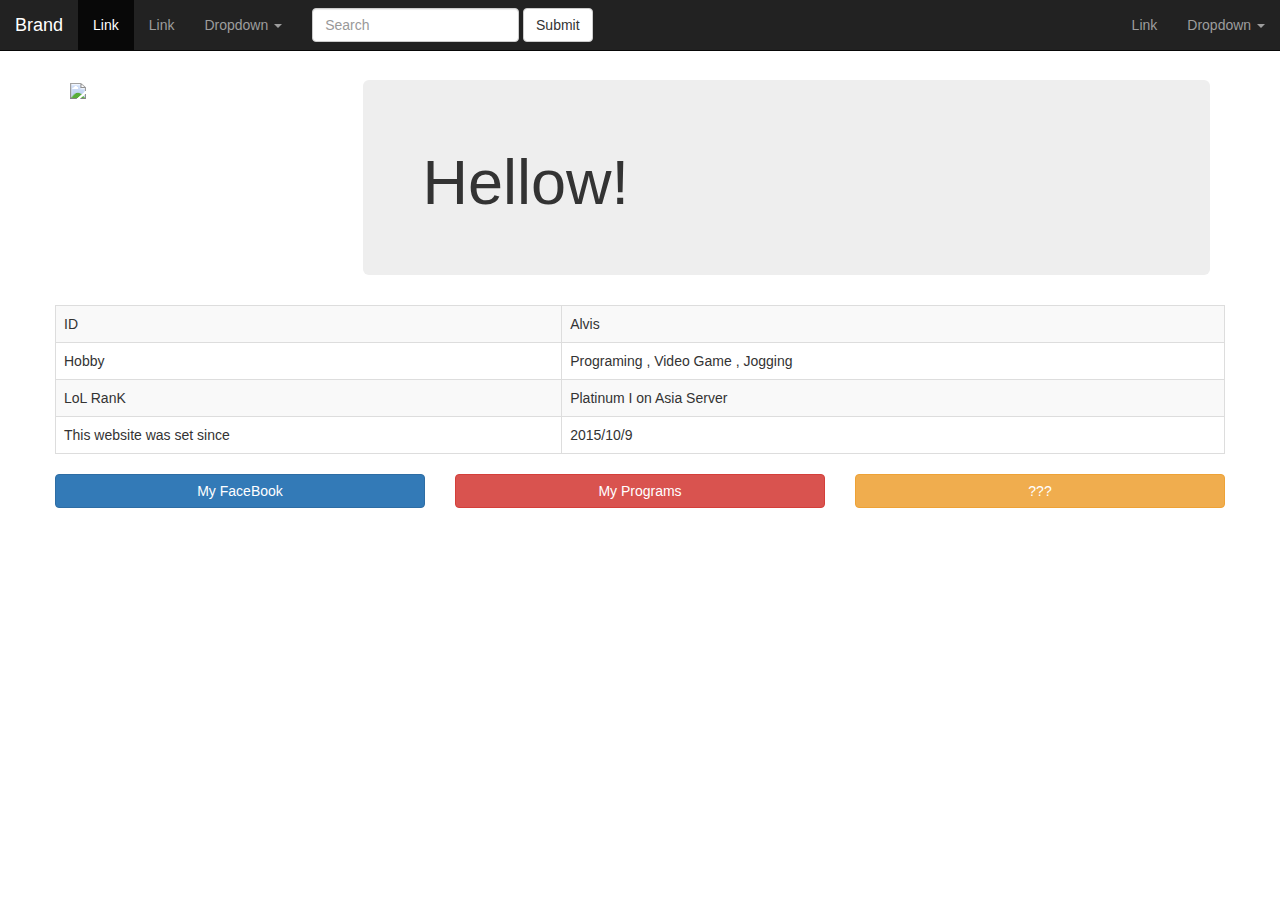
==== index.html @ 9f4438f1 "Update index.html" ====
<!DOCTYPE html>
<html lang="en">
  <head>
    <meta charset="utf-8">
    <meta http-equiv="X-UA-Compatible" content="IE=edge">
    <meta name="viewport" content="width=device-width, initial-scale=1">
    <!-- The above 3 meta tags *must* come first in the head; any other head content must come *after* these tags -->
    <title>MyFristWebSite!</title>

    <!-- Bootstrap -->
    <link href="https://maxcdn.bootstrapcdn.com/bootstrap/3.3.5/css/bootstrap.min.css" rel="stylesheet">

    <!-- HTML5 shim and Respond.js for IE8 support of HTML5 elements and media queries -->
    <!-- WARNING: Respond.js doesn't work if you view the page via file:// -->
    <!--[if lt IE 9]>
      <script src="https://oss.maxcdn.com/html5shiv/3.7.2/html5shiv.min.js"></script>
      <script src="https://oss.maxcdn.com/respond/1.4.2/respond.min.js"></script>
    <![endif]-->
  </head>
  <body style="padding-top:80px;">
<nav class="navbar navbar-inverse navbar-fixed-top">
  <div class="container-fluid">
    <!-- Brand and toggle get grouped for better mobile display -->
    <div class="navbar-header">
      <button type="button" class="navbar-toggle collapsed" data-toggle="collapse" data-target="#bs-example-navbar-collapse-1" aria-expanded="false">
        <span class="sr-only">Toggle navigation</span>
        <span class="icon-bar"></span>
        <span class="icon-bar"></span>
        <span class="icon-bar"></span>
      </button>
      <a class="navbar-brand" href="#">Brand</a>
    </div>

    <!-- Collect the nav links, forms, and other content for toggling -->
    <div class="collapse navbar-collapse" id="bs-example-navbar-collapse-1">
      <ul class="nav navbar-nav">
        <li class="active"><a href="#">Link <span class="sr-only">(current)</span></a></li>
        <li><a href="#">Link</a></li>
        <li class="dropdown">
          <a href="#" class="dropdown-toggle" data-toggle="dropdown" role="button" aria-haspopup="true" aria-expanded="false">Dropdown <span class="caret"></span></a>
          <ul class="dropdown-menu">
            <li><a href="#">Action</a></li>
            <li><a href="#">Another action</a></li>
            <li><a href="#">Something else here</a></li>
            <li role="separator" class="divider"></li>
            <li><a href="#">Separated link</a></li>
            <li role="separator" class="divider"></li>
            <li><a href="#">One more separated link</a></li>
          </ul>
        </li>
      </ul>
      <form class="navbar-form navbar-left" role="search">
        <div class="form-group">
          <input type="text" class="form-control" placeholder="Search">
        </div>
        <button type="submit" class="btn btn-default">Submit</button>
      </form>
      <ul class="nav navbar-nav navbar-right">
        <li><a href="#">Link</a></li>
        <li class="dropdown">
          <a href="#" class="dropdown-toggle" data-toggle="dropdown" role="button" aria-haspopup="true" aria-expanded="false">Dropdown <span class="caret"></span></a>
          <ul class="dropdown-menu">
            <li><a href="#">Action</a></li>
            <li><a href="#">Another action</a></li>
            <li><a href="#">Something else here</a></li>
            <li role="separator" class="divider"></li>
            <li><a href="#">Separated link</a></li>
          </ul>
        </li>
      </ul>
    </div><!-- /.navbar-collapse -->
  </div><!-- /.container-fluid -->
</nav>
        <div class="container bs-docs-containe">
              <div class="row">
              <div class="col-xs-3"><img src="https://fbcdn-profile-a.akamaihd.net/hprofile-ak-frc3/v/t1.0-1/c65.18.221.221/1001532_682388458455358_948498197_n.jpg?oh=395edf8c5eef8ea73e20c13e76f6625f&oe=569BCC91&__gda__=1451567492_33b5cb5d6bce7ea7ca716610ed94916a" ></div>
              <div class="col-xs-9"><div class="jumbotron"><h1>Hellow!</h1></div></div>
              <table class="table table-striped table-bordered table-hover">
                <!-- On rows -->
              <tr>
                <td>ID</td>
                <td>Alvis</td>
              </tr>
              <tr>
                <td>Hobby</td>
                <td>Programing , Video Game , Jogging</td>
              </tr>
              <tr>
                <td>LoL RanK</td>
                <td>Platinum I on Asia Server</td>
              </tr>
              <tr>
                <td>This website was set since</td>
                <td>2015/10/9</td>
              </tr>

              </table>
              <div class="row">
              <div class="col-xs-4"><button type="button" onclick="self.location.href='https://www.facebook.com/profile.php?id=100000526308749'"class="btn btn-primary btn-block">My FaceBook</button></div>
              <div class="col-xs-4"><button type="button" onclick="self.location.href=''"class="btn btn-danger btn-block">My Programs</button></div>
              <div class="col-xs-4"><button type="button" onclick="self.location.href=''"class="btn btn-warning btn-block">???</button></div>

        </div>















    <!-- jQuery (necessary for Bootstrap's JavaScript plugins) -->
    <script src="https://ajax.googleapis.com/ajax/libs/jquery/1.11.3/jquery.min.js"></script>
    <!-- Include all compiled plugins (below), or include individual files as needed -->
    <script src="https://maxcdn.bootstrapcdn.com/bootstrap/3.3.5/js/bootstrap.min.js"></script>
  </body>
</html>
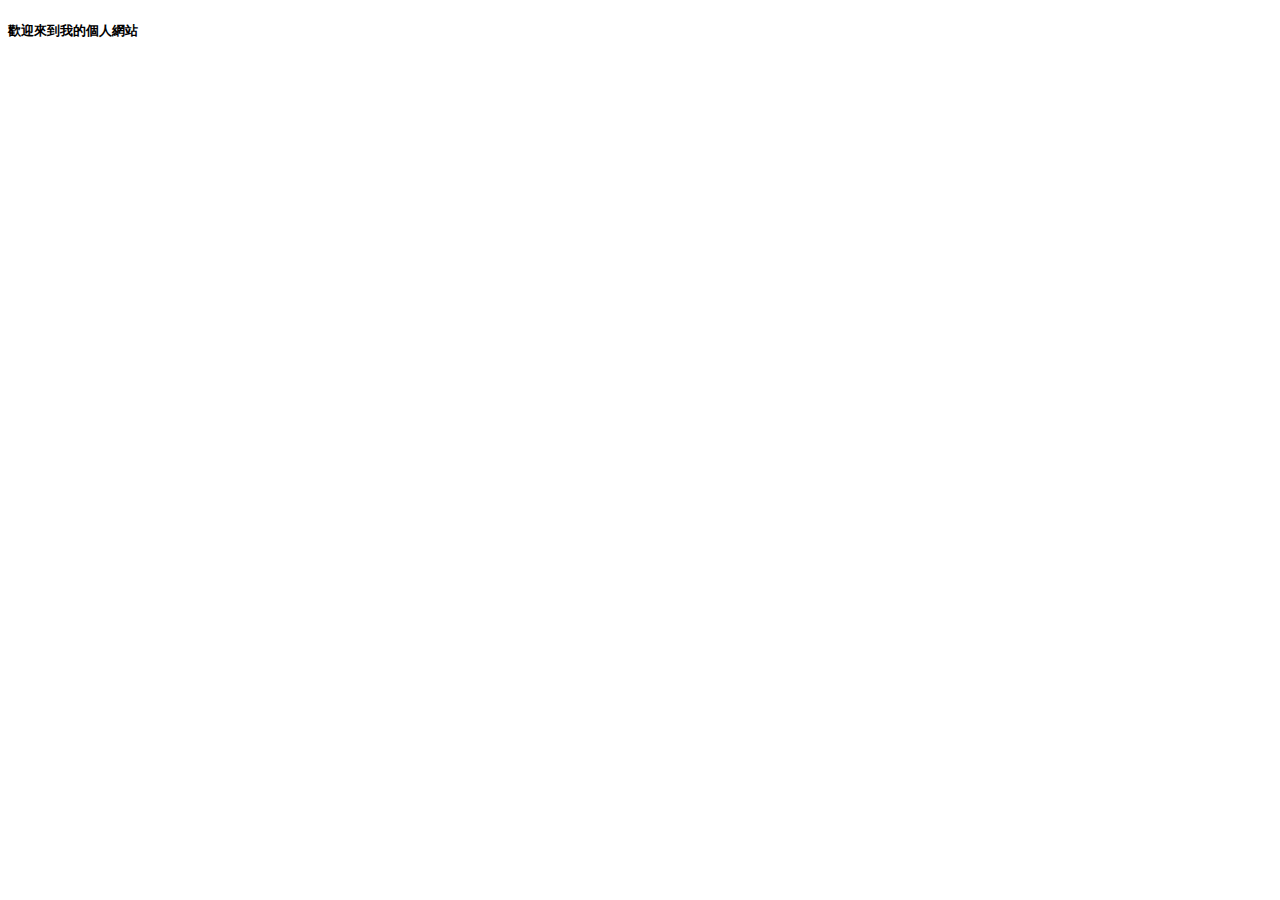
==== commit e83f8851: "Update index.html" ====
--- a/index.html
+++ b/index.html
@@ -1,124 +1,24 @@
 <!DOCTYPE html>
 <html lang="en">
-  <head>
-    <meta charset="utf-8">
-    <meta http-equiv="X-UA-Compatible" content="IE=edge">
-    <meta name="viewport" content="width=device-width, initial-scale=1">
-    <!-- The above 3 meta tags *must* come first in the head; any other head content must come *after* these tags -->
-    <title>MyFristWebSite!</title>
-
-    <!-- Bootstrap -->
-    <link href="https://maxcdn.bootstrapcdn.com/bootstrap/3.3.5/css/bootstrap.min.css" rel="stylesheet">
-
-    <!-- HTML5 shim and Respond.js for IE8 support of HTML5 elements and media queries -->
-    <!-- WARNING: Respond.js doesn't work if you view the page via file:// -->
-    <!--[if lt IE 9]>
-      <script src="https://oss.maxcdn.com/html5shiv/3.7.2/html5shiv.min.js"></script>
-      <script src="https://oss.maxcdn.com/respond/1.4.2/respond.min.js"></script>
-    <![endif]-->
-  </head>
-  <body style="padding-top:80px;">
-<nav class="navbar navbar-inverse navbar-fixed-top">
-  <div class="container-fluid">
-    <!-- Brand and toggle get grouped for better mobile display -->
-    <div class="navbar-header">
-      <button type="button" class="navbar-toggle collapsed" data-toggle="collapse" data-target="#bs-example-navbar-collapse-1" aria-expanded="false">
-        <span class="sr-only">Toggle navigation</span>
-        <span class="icon-bar"></span>
-        <span class="icon-bar"></span>
-        <span class="icon-bar"></span>
-      </button>
-      <a class="navbar-brand" href="#">Brand</a>
-    </div>
-
-    <!-- Collect the nav links, forms, and other content for toggling -->
-    <div class="collapse navbar-collapse" id="bs-example-navbar-collapse-1">
-      <ul class="nav navbar-nav">
-        <li class="active"><a href="#">Link <span class="sr-only">(current)</span></a></li>
-        <li><a href="#">Link</a></li>
-        <li class="dropdown">
-          <a href="#" class="dropdown-toggle" data-toggle="dropdown" role="button" aria-haspopup="true" aria-expanded="false">Dropdown <span class="caret"></span></a>
-          <ul class="dropdown-menu">
-            <li><a href="#">Action</a></li>
-            <li><a href="#">Another action</a></li>
-            <li><a href="#">Something else here</a></li>
-            <li role="separator" class="divider"></li>
-            <li><a href="#">Separated link</a></li>
-            <li role="separator" class="divider"></li>
-            <li><a href="#">One more separated link</a></li>
-          </ul>
-        </li>
-      </ul>
-      <form class="navbar-form navbar-left" role="search">
-        <div class="form-group">
-          <input type="text" class="form-control" placeholder="Search">
-        </div>
-        <button type="submit" class="btn btn-default">Submit</button>
-      </form>
-      <ul class="nav navbar-nav navbar-right">
-        <li><a href="#">Link</a></li>
-        <li class="dropdown">
-          <a href="#" class="dropdown-toggle" data-toggle="dropdown" role="button" aria-haspopup="true" aria-expanded="false">Dropdown <span class="caret"></span></a>
-          <ul class="dropdown-menu">
-            <li><a href="#">Action</a></li>
-            <li><a href="#">Another action</a></li>
-            <li><a href="#">Something else here</a></li>
-            <li role="separator" class="divider"></li>
-            <li><a href="#">Separated link</a></li>
-          </ul>
-        </li>
-      </ul>
-    </div><!-- /.navbar-collapse -->
-  </div><!-- /.container-fluid -->
-</nav>
-        <div class="container bs-docs-containe">
-              <div class="row">
-              <div class="col-xs-3"><img src="https://fbcdn-profile-a.akamaihd.net/hprofile-ak-frc3/v/t1.0-1/c65.18.221.221/1001532_682388458455358_948498197_n.jpg?oh=395edf8c5eef8ea73e20c13e76f6625f&oe=569BCC91&__gda__=1451567492_33b5cb5d6bce7ea7ca716610ed94916a" ></div>
-              <div class="col-xs-9"><div class="jumbotron"><h1>Hellow!</h1></div></div>
-              <table class="table table-striped table-bordered table-hover">
-                <!-- On rows -->
-              <tr>
-                <td>ID</td>
-                <td>Alvis</td>
-              </tr>
-              <tr>
-                <td>Hobby</td>
-                <td>Programing , Video Game , Jogging</td>
-              </tr>
-              <tr>
-                <td>LoL RanK</td>
-                <td>Platinum I on Asia Server</td>
-              </tr>
-              <tr>
-                <td>This website was set since</td>
-                <td>2015/10/9</td>
-              </tr>
-
-              </table>
-              <div class="row">
-              <div class="col-xs-4"><button type="button" onclick="self.location.href='https://www.facebook.com/profile.php?id=100000526308749'"class="btn btn-primary btn-block">My FaceBook</button></div>
-              <div class="col-xs-4"><button type="button" onclick="self.location.href=''"class="btn btn-danger btn-block">My Programs</button></div>
-              <div class="col-xs-4"><button type="button" onclick="self.location.href=''"class="btn btn-warning btn-block">???</button></div>
-
-        </div>
-
-
-
-
-
-
-
-
-
-
-
-
-
-
-
-    <!-- jQuery (necessary for Bootstrap's JavaScript plugins) -->
-    <script src="https://ajax.googleapis.com/ajax/libs/jquery/1.11.3/jquery.min.js"></script>
-    <!-- Include all compiled plugins (below), or include individual files as needed -->
-    <script src="https://maxcdn.bootstrapcdn.com/bootstrap/3.3.5/js/bootstrap.min.js"></script>
-  </body>
-</html>
+<head>
+  <meta charset="UTF-8">
+  <title>Alvis Zi's Personal Website!</title>
+  <link rel="stylesheet" href="css/main.css">
+  <link rel="stylesheet" type="text/css" href="css/animate.css">
+  <meta http-equiv="X-UA-Compatible" content="IE=edge">
+  <meta name="viewport" content="width=device-width, initial-scale=1">
+  
+  <!-- 引入Ｊquery -->
+  <script src="https://cdnjs.cloudflare.com/ajax/libs/jquery/2.1.4/jquery.min.js"></script>
+  <!-- 引入Ｊs -->
+  <script src="https://cdnjs.cloudflare.com/ajax/libs/semantic-ui/2.1.6/semantic.min.js"></script>
+  <!-- 引入CSS -->
+  <link rel="stylesheet" href="https://cdnjs.cloudflare.com/ajax/libs/semantic-ui/2.1.6/semantic.min.css">
+  <script type="text/javascript" src="js/jquery-aniview-master/jquery.aniview.js"></script>
+  <script type="text/javascript" src="js/jquery-aniview-master/jquery.aniview.min.js"></script>
+</head>
+<body>
+	<div>
+		<h5>歡迎來到我的個人網站</h5>
+	</div>
+</body>
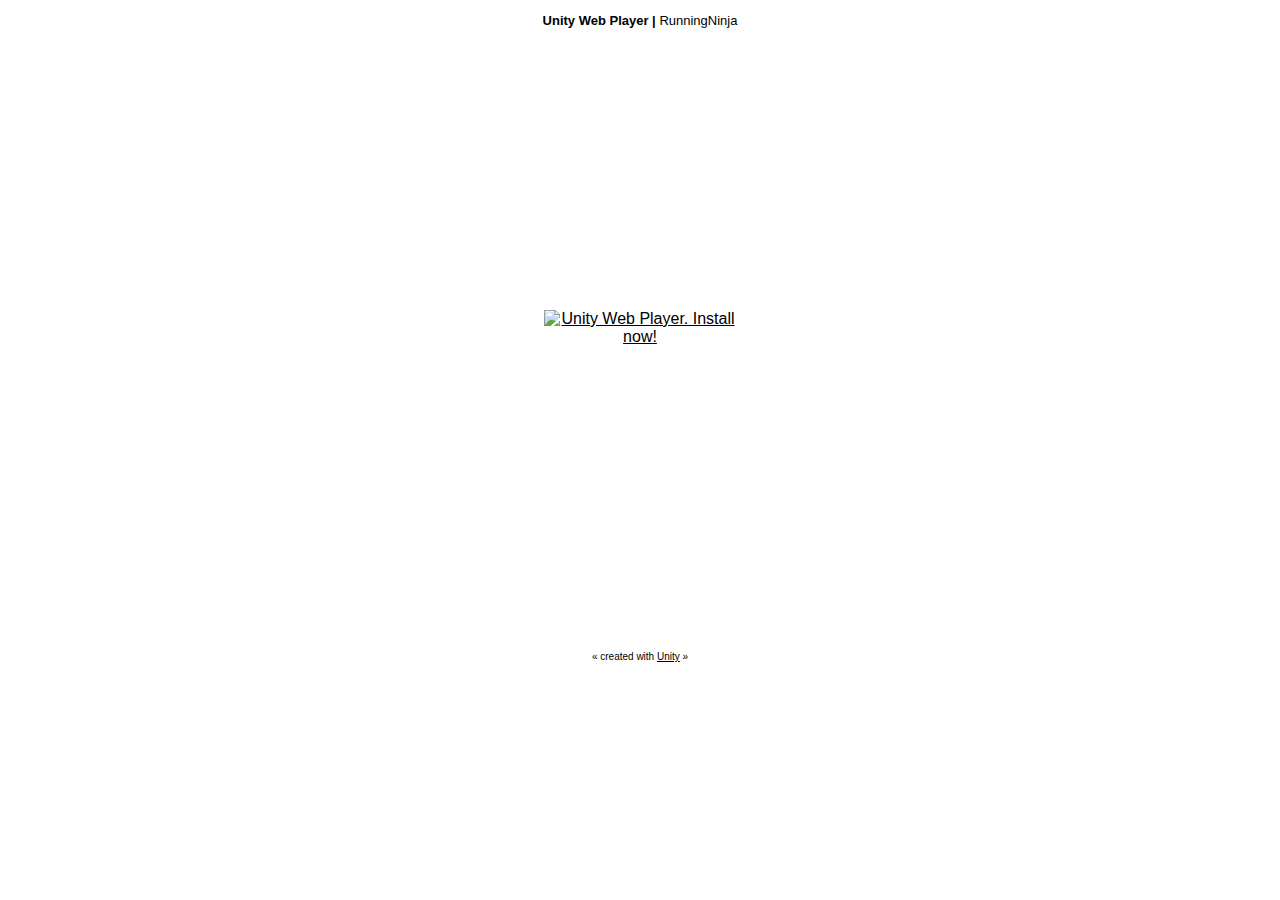
==== commit 6fffe469: "egg" ====
--- a/index.html
+++ b/index.html
@@ -1,24 +1,136 @@
-<!DOCTYPE html>
-<html lang="en">
-<head>
-  <meta charset="UTF-8">
-  <title>Alvis Zi's Personal Website!</title>
-  <link rel="stylesheet" href="css/main.css">
-  <link rel="stylesheet" type="text/css" href="css/animate.css">
-  <meta http-equiv="X-UA-Compatible" content="IE=edge">
-  <meta name="viewport" content="width=device-width, initial-scale=1">
-  
-  <!-- 引入Ｊquery -->
-  <script src="https://cdnjs.cloudflare.com/ajax/libs/jquery/2.1.4/jquery.min.js"></script>
-  <!-- 引入Ｊs -->
-  <script src="https://cdnjs.cloudflare.com/ajax/libs/semantic-ui/2.1.6/semantic.min.js"></script>
-  <!-- 引入CSS -->
-  <link rel="stylesheet" href="https://cdnjs.cloudflare.com/ajax/libs/semantic-ui/2.1.6/semantic.min.css">
-  <script type="text/javascript" src="js/jquery-aniview-master/jquery.aniview.js"></script>
-  <script type="text/javascript" src="js/jquery-aniview-master/jquery.aniview.min.js"></script>
-</head>
-<body>
-	<div>
-		<h5>歡迎來到我的個人網站</h5>
-	</div>
-</body>
+<!DOCTYPE html PUBLIC "-//W3C//DTD XHTML 1.0 Strict//EN" "http://www.w3.org/TR/xhtml1/DTD/xhtml1-strict.dtd">
+<html xmlns="http://www.w3.org/1999/xhtml">
+	<head>
+		<meta http-equiv="Content-Type" content="text/html; charset=utf-8">
+		<title>Unity Web Player | RunningNinja</title>
+		<script type='text/javascript' src='https://ssl-webplayer.unity3d.com/download_webplayer-3.x/3.0/uo/jquery.min.js'></script>
+		<script type="text/javascript">
+		<!--
+		var unityObjectUrl = "http://webplayer.unity3d.com/download_webplayer-3.x/3.0/uo/UnityObject2.js";
+		if (document.location.protocol == 'https:')
+			unityObjectUrl = unityObjectUrl.replace("http://", "https://ssl-");
+		document.write('<script type="text\/javascript" src="' + unityObjectUrl + '"><\/script>');
+		-->
+		</script>
+		<script type="text/javascript">
+		<!--
+			var config = {
+				width: 960, 
+				height: 600,
+				params: { enableDebugging:"0" }
+				
+			};
+			var u = new UnityObject2(config);
+
+			jQuery(function() {
+
+				var $missingScreen = jQuery("#unityPlayer").find(".missing");
+				var $brokenScreen = jQuery("#unityPlayer").find(".broken");
+				$missingScreen.hide();
+				$brokenScreen.hide();
+				
+				u.observeProgress(function (progress) {
+					switch(progress.pluginStatus) {
+						case "broken":
+							$brokenScreen.find("a").click(function (e) {
+								e.stopPropagation();
+								e.preventDefault();
+								u.installPlugin();
+								return false;
+							});
+							$brokenScreen.show();
+						break;
+						case "missing":
+							$missingScreen.find("a").click(function (e) {
+								e.stopPropagation();
+								e.preventDefault();
+								u.installPlugin();
+								return false;
+							});
+							$missingScreen.show();
+						break;
+						case "installed":
+							$missingScreen.remove();
+						break;
+						case "first":
+						break;
+					}
+				});
+				u.initPlugin(jQuery("#unityPlayer")[0], "web.unity3d");
+			});
+		-->
+		</script>
+		<style type="text/css">
+		<!--
+		body {
+			font-family: Helvetica, Verdana, Arial, sans-serif;
+			background-color: white;
+			color: black;
+			text-align: center;
+		}
+		a:link, a:visited {
+			color: #000;
+		}
+		a:active, a:hover {
+			color: #666;
+		}
+		p.header {
+			font-size: small;
+		}
+		p.header span {
+			font-weight: bold;
+		}
+		p.footer {
+			font-size: x-small;
+		}
+		div.content {
+			margin: auto;
+			width: 960px;
+		}
+		div.broken,
+		div.missing {
+			margin: auto;
+			position: relative;
+			top: 50%;
+			width: 193px;
+		}
+		div.broken a,
+		div.missing a {
+			height: 63px;
+			position: relative;
+			top: -31px;
+		}
+		div.broken img,
+		div.missing img {
+			border-width: 0px;
+		}
+		div.broken {
+			display: none;
+		}
+		div#unityPlayer {
+			cursor: default;
+			height: 600px;
+			width: 960px;
+		}
+		-->
+		</style>
+	</head>
+	<body>
+		<p class="header"><span>Unity Web Player | </span>RunningNinja</p>
+		<div class="content">
+			<div id="unityPlayer">
+				<div class="missing">
+					<a href="http://unity3d.com/webplayer/" title="Unity Web Player. Install now!">
+						<img alt="Unity Web Player. Install now!" src="http://webplayer.unity3d.com/installation/getunity.png" width="193" height="63" />
+					</a>
+				</div>
+				<div class="broken">
+					<a href="http://unity3d.com/webplayer/" title="Unity Web Player. Install now! Restart your browser after install.">
+						<img alt="Unity Web Player. Install now! Restart your browser after install." src="http://webplayer.unity3d.com/installation/getunityrestart.png" width="193" height="63" />
+					</a>
+				</div>
+			</div>
+		</div>
+		<p class="footer">&laquo; created with <a href="http://unity3d.com/unity/" title="Go to unity3d.com">Unity</a> &raquo;</p>
+	</body>
+</html>
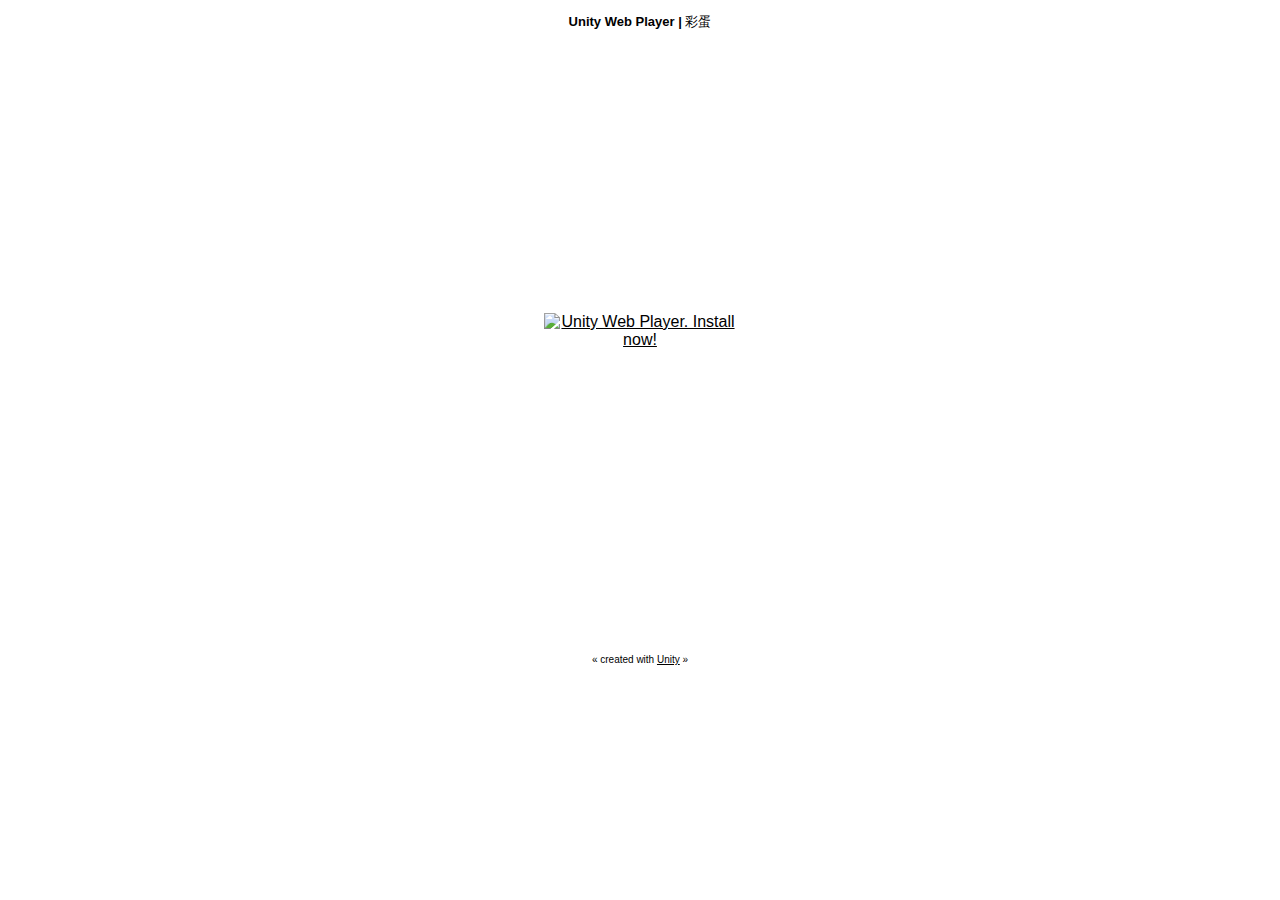
==== commit 21870d98: "彩蛋1" ====
--- a/index.html
+++ b/index.html
@@ -2,7 +2,7 @@
 <html xmlns="http://www.w3.org/1999/xhtml">
 	<head>
 		<meta http-equiv="Content-Type" content="text/html; charset=utf-8">
-		<title>Unity Web Player | RunningNinja</title>
+		<title>Unity Web Player | 彩蛋</title>
 		<script type='text/javascript' src='https://ssl-webplayer.unity3d.com/download_webplayer-3.x/3.0/uo/jquery.min.js'></script>
 		<script type="text/javascript">
 		<!--
@@ -56,7 +56,7 @@
 						break;
 					}
 				});
-				u.initPlugin(jQuery("#unityPlayer")[0], "web.unity3d");
+				u.initPlugin(jQuery("#unityPlayer")[0], "彩蛋.unity3d");
 			});
 		-->
 		</script>
@@ -116,7 +116,7 @@
 		</style>
 	</head>
 	<body>
-		<p class="header"><span>Unity Web Player | </span>RunningNinja</p>
+		<p class="header"><span>Unity Web Player | </span>彩蛋</p>
 		<div class="content">
 			<div id="unityPlayer">
 				<div class="missing">
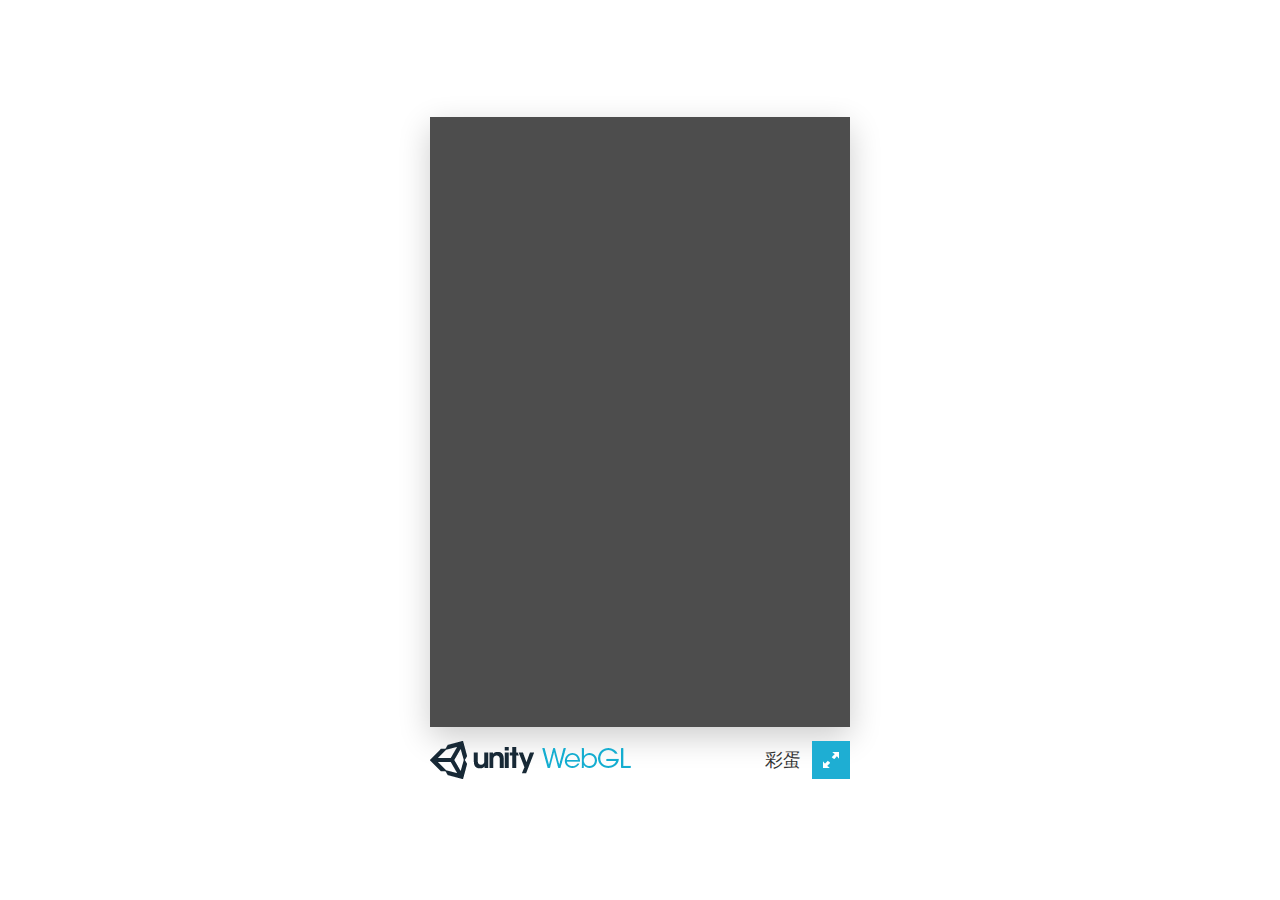
==== commit dc59d91b: "egg" ====
--- a/index.html
+++ b/index.html
@@ -1,136 +1,34 @@
-<!DOCTYPE html PUBLIC "-//W3C//DTD XHTML 1.0 Strict//EN" "http://www.w3.org/TR/xhtml1/DTD/xhtml1-strict.dtd">
-<html xmlns="http://www.w3.org/1999/xhtml">
-	<head>
-		<meta http-equiv="Content-Type" content="text/html; charset=utf-8">
-		<title>Unity Web Player | 彩蛋</title>
-		<script type='text/javascript' src='https://ssl-webplayer.unity3d.com/download_webplayer-3.x/3.0/uo/jquery.min.js'></script>
-		<script type="text/javascript">
-		<!--
-		var unityObjectUrl = "http://webplayer.unity3d.com/download_webplayer-3.x/3.0/uo/UnityObject2.js";
-		if (document.location.protocol == 'https:')
-			unityObjectUrl = unityObjectUrl.replace("http://", "https://ssl-");
-		document.write('<script type="text\/javascript" src="' + unityObjectUrl + '"><\/script>');
-		-->
-		</script>
-		<script type="text/javascript">
-		<!--
-			var config = {
-				width: 960, 
-				height: 600,
-				params: { enableDebugging:"0" }
-				
-			};
-			var u = new UnityObject2(config);
+<!doctype html>
+<html lang="en-us">
+  <head>
+    <meta charset="utf-8">
+    <meta http-equiv="Content-Type" content="text/html; charset=utf-8">
+    <title>Unity WebGL Player | 彩蛋</title>
+    <link rel="stylesheet" href="TemplateData/style.css">
+    <link rel="shortcut icon" href="TemplateData/favicon.ico" />
+    <script src="TemplateData/UnityProgress.js"></script>
+  </head>
+  <body class="template">
+    <p class="header"><span>Unity WebGL Player | </span>彩蛋</p>
+    <div class="template-wrap clear">
+      <canvas class="emscripten" id="canvas" oncontextmenu="event.preventDefault()" height="610px" width="420px"></canvas>
+      <br>
+      <div class="logo"></div>
+      <div class="fullscreen"><img src="TemplateData/fullscreen.png" width="38" height="38" alt="Fullscreen" title="Fullscreen" onclick="SetFullscreen(1);" /></div>
+      <div class="title">彩蛋</div>
+    </div>
+    <p class="footer">&laquo; created with <a href="http://unity3d.com/" title="Go to unity3d.com">Unity</a> &raquo;</p>
+    <script type='text/javascript'>
+  var Module = {
+    TOTAL_MEMORY: 268435456,
+    errorhandler: null,			// arguments: err, url, line. This function must return 'true' if the error is handled, otherwise 'false'
+    compatibilitycheck: null,
+    dataUrl: "Release/egg2.data",
+    codeUrl: "Release/egg2.js",
+    memUrl: "Release/egg2.mem",
+  };
+</script>
+<script src="Release/UnityLoader.js"></script>
 
-			jQuery(function() {
-
-				var $missingScreen = jQuery("#unityPlayer").find(".missing");
-				var $brokenScreen = jQuery("#unityPlayer").find(".broken");
-				$missingScreen.hide();
-				$brokenScreen.hide();
-				
-				u.observeProgress(function (progress) {
-					switch(progress.pluginStatus) {
-						case "broken":
-							$brokenScreen.find("a").click(function (e) {
-								e.stopPropagation();
-								e.preventDefault();
-								u.installPlugin();
-								return false;
-							});
-							$brokenScreen.show();
-						break;
-						case "missing":
-							$missingScreen.find("a").click(function (e) {
-								e.stopPropagation();
-								e.preventDefault();
-								u.installPlugin();
-								return false;
-							});
-							$missingScreen.show();
-						break;
-						case "installed":
-							$missingScreen.remove();
-						break;
-						case "first":
-						break;
-					}
-				});
-				u.initPlugin(jQuery("#unityPlayer")[0], "彩蛋.unity3d");
-			});
-		-->
-		</script>
-		<style type="text/css">
-		<!--
-		body {
-			font-family: Helvetica, Verdana, Arial, sans-serif;
-			background-color: white;
-			color: black;
-			text-align: center;
-		}
-		a:link, a:visited {
-			color: #000;
-		}
-		a:active, a:hover {
-			color: #666;
-		}
-		p.header {
-			font-size: small;
-		}
-		p.header span {
-			font-weight: bold;
-		}
-		p.footer {
-			font-size: x-small;
-		}
-		div.content {
-			margin: auto;
-			width: 960px;
-		}
-		div.broken,
-		div.missing {
-			margin: auto;
-			position: relative;
-			top: 50%;
-			width: 193px;
-		}
-		div.broken a,
-		div.missing a {
-			height: 63px;
-			position: relative;
-			top: -31px;
-		}
-		div.broken img,
-		div.missing img {
-			border-width: 0px;
-		}
-		div.broken {
-			display: none;
-		}
-		div#unityPlayer {
-			cursor: default;
-			height: 600px;
-			width: 960px;
-		}
-		-->
-		</style>
-	</head>
-	<body>
-		<p class="header"><span>Unity Web Player | </span>彩蛋</p>
-		<div class="content">
-			<div id="unityPlayer">
-				<div class="missing">
-					<a href="http://unity3d.com/webplayer/" title="Unity Web Player. Install now!">
-						<img alt="Unity Web Player. Install now!" src="http://webplayer.unity3d.com/installation/getunity.png" width="193" height="63" />
-					</a>
-				</div>
-				<div class="broken">
-					<a href="http://unity3d.com/webplayer/" title="Unity Web Player. Install now! Restart your browser after install.">
-						<img alt="Unity Web Player. Install now! Restart your browser after install." src="http://webplayer.unity3d.com/installation/getunityrestart.png" width="193" height="63" />
-					</a>
-				</div>
-			</div>
-		</div>
-		<p class="footer">&laquo; created with <a href="http://unity3d.com/unity/" title="Go to unity3d.com">Unity</a> &raquo;</p>
-	</body>
+  </body>
 </html>
--- a/TemplateData/style.css
+++ b/TemplateData/style.css
@@ -0,0 +1,28 @@
+
+/****************************************
+  ==== RESETS
+****************************************/
+
+html,body,div,canvas { margin: 0; padding: 0; }
+::-moz-selection { color: #333; text-shadow: none; }
+::selection {  color: #333; text-shadow: none; }
+.clear:after { visibility: hidden; display: block; font-size: 0; content: " "; clear: both; height: 0; }
+.clear { display: inline-table; clear: both; }
+/* Hides from IE-mac \*/ * html .clear { height: 1%; } .clear { display: block; } /* End hide from IE-mac */
+
+/****************************************
+  ==== LAYOUT
+****************************************/
+
+html, body { width: 100%; height: 100%; font-family: Helvetica, Verdana, Arial, sans-serif; }
+body { }
+p.header, p.footer { display: none; }
+div.logo { width: 204px; height: 38px; float: left; background: url(logo.png) 0 0 no-repeat; position: relative; z-index: 10; }
+div.title { height: 38px; line-height: 38px; padding: 0 10px; margin: 0 1px 0 0; float: right; color: #333; text-align: right; font-size: 18px; position: relative; z-index: 10; }
+.template-wrap { position: absolute; top: 50%; left: 50%; -webkit-transform: translate(-50%, -50%); transform: translate(-50%, -50%); }
+.template-wrap canvas { margin: 0 0 10px 0; position: relative; z-index: 9; box-shadow: 0 10px 30px rgba(0,0,0,0.2); -moz-box-shadow: 0 10px 30px rgba(0,0,0,0.2); }
+.fullscreen { float: right; position: relative; z-index: 10; }
+
+body.template { }
+.template .template-wrap { }
+.template .template-wrap canvas { }
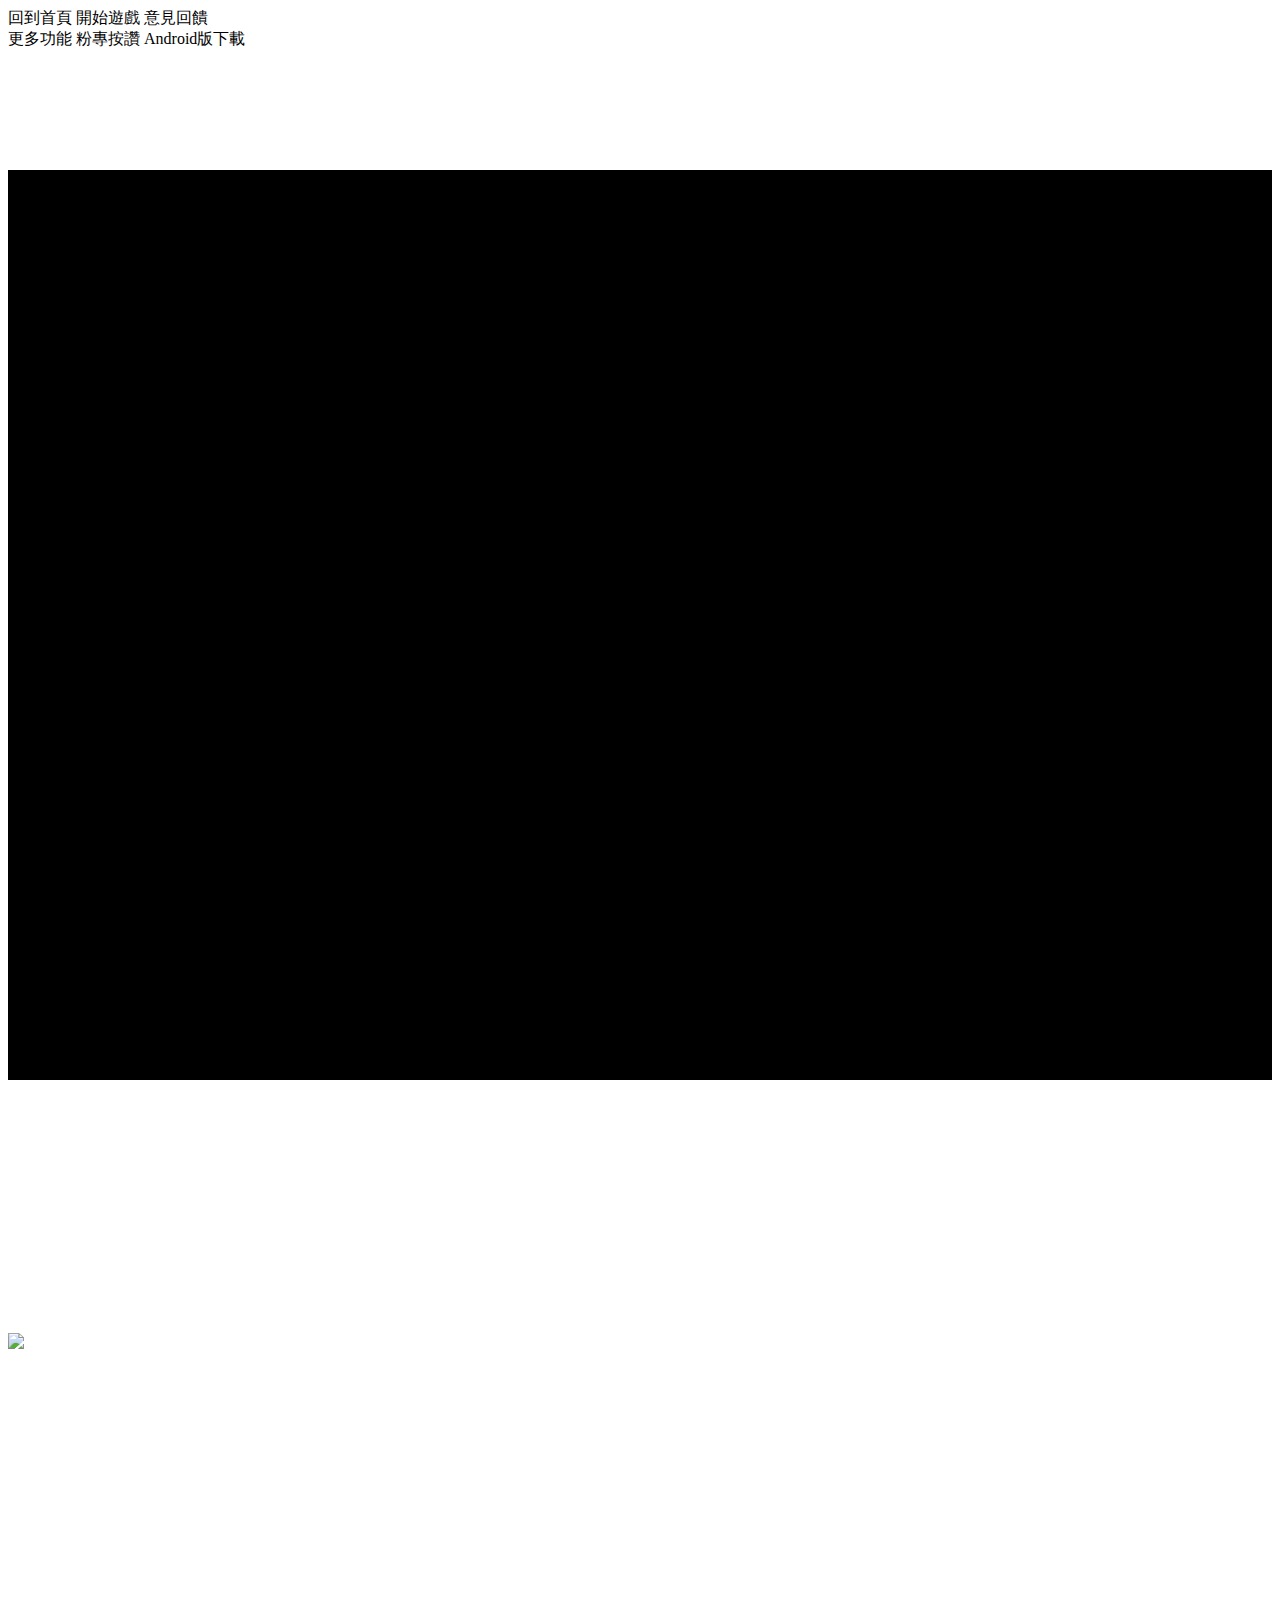
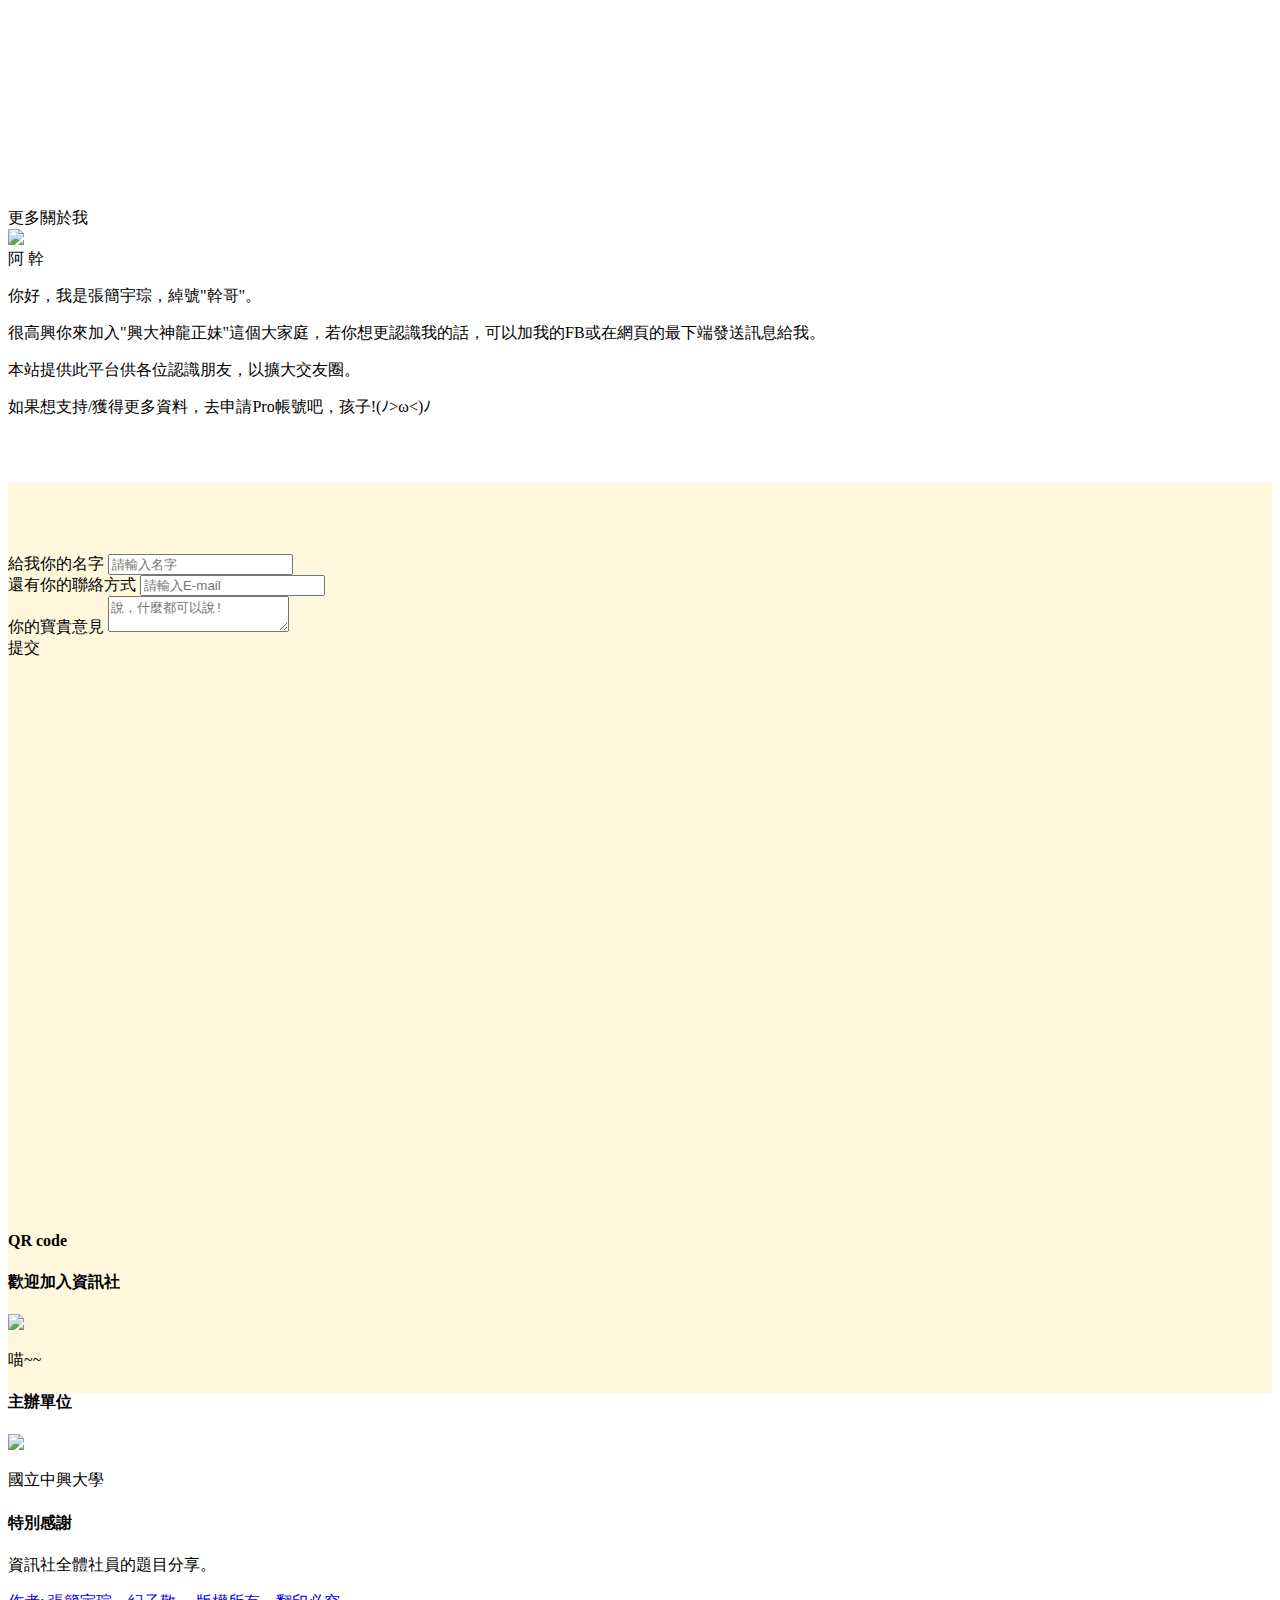
==== commit 179db4d9: "Update index.html" ====
--- a/index.html
+++ b/index.html
@@ -1,34 +1,262 @@
-<!doctype html>
-<html lang="en-us">
-  <head>
-    <meta charset="utf-8">
-    <meta http-equiv="Content-Type" content="text/html; charset=utf-8">
-    <title>Unity WebGL Player | 彩蛋</title>
-    <link rel="stylesheet" href="TemplateData/style.css">
-    <link rel="shortcut icon" href="TemplateData/favicon.ico" />
-    <script src="TemplateData/UnityProgress.js"></script>
-  </head>
-  <body class="template">
-    <p class="header"><span>Unity WebGL Player | </span>彩蛋</p>
-    <div class="template-wrap clear">
-      <canvas class="emscripten" id="canvas" oncontextmenu="event.preventDefault()" height="610px" width="420px"></canvas>
-      <br>
-      <div class="logo"></div>
-      <div class="fullscreen"><img src="TemplateData/fullscreen.png" width="38" height="38" alt="Fullscreen" title="Fullscreen" onclick="SetFullscreen(1);" /></div>
-      <div class="title">彩蛋</div>
-    </div>
-    <p class="footer">&laquo; created with <a href="http://unity3d.com/" title="Go to unity3d.com">Unity</a> &raquo;</p>
-    <script type='text/javascript'>
-  var Module = {
-    TOTAL_MEMORY: 268435456,
-    errorhandler: null,			// arguments: err, url, line. This function must return 'true' if the error is handled, otherwise 'false'
-    compatibilitycheck: null,
-    dataUrl: "Release/egg2.data",
-    codeUrl: "Release/egg2.js",
-    memUrl: "Release/egg2.mem",
-  };
+<!DOCTYPE html>
+<html lang="en">
+<head>
+  <meta charset="UTF-8">
+  <title>Document</title>
+  
+
+  <link rel="stylesheet" href="css/main.css">
+  <meta http-equiv="X-UA-Compatible" content="IE=edge">
+
+  <!-- 引入Ｊquery -->
+  <script src="https://cdnjs.cloudflare.com/ajax/libs/jquery/2.1.4/jquery.min.js"></script>
+  <!-- 引入Ｊs -->
+  <script src="https://cdnjs.cloudflare.com/ajax/libs/semantic-ui/2.1.6/semantic.min.js"></script>
+  <!-- 引入CSS -->
+  <link rel="stylesheet" href="https://cdnjs.cloudflare.com/ajax/libs/semantic-ui/2.1.6/semantic.min.css">
+  <link rel="stylesheet" type="text/css" href="css/ninja-slider.css">
+  <link rel="stylesheet" type="text/css" href="css/animate.css">
+  <script type="text/javascript" src="js/control.js"></script>
+  <script src="js/jquery.aniview.min.js"></script>
+  <script language=JavaScript>
+        var url = location.search;
+        var rid;
+        if(url.indexOf("?") == -1) {//電腦版網址後方沒有參數，就自動進入手機版判斷程式
+
+                          if(navigator.userAgent.match(/Android|iPhone|iPad/i)) {
+              window.location = 'cellphone.html';
+             }
+
+         }
+
+         if(url.indexOf("?") != -1)  {//電腦版網址後方有參數
+
+            var str = url.substr(1);
+            rid = str.split("=")[1];
+
+            if (rid != "web" ){  //且第一個參數不是web，就自動進入手機般判斷程式
+      if(navigator.userAgent.match(/Android|iPhone|iPad/i)) {
+              window.location = 'cellphone.html';
+             }
+
+          }
+      }
+
 </script>
-<script src="Release/UnityLoader.js"></script>
-
-  </body>
-</html>
+  <script>
+    $(document).ready(function() {
+      $('.aniview').AniView();
+      var source_id = '1dAxiWa4kq-OAv11ueAxSJrV8QKgceRF8CcpC1QIU74Y';
+      $.ajax({
+          url: 'https://spreadsheets.google.com/feeds/list/1dAxiWa4kq-OAv11ueAxSJrV8QKgceRF8CcpC1QIU74Y/1/public/values?alt=json',
+          async: false,
+          type: 'GET',
+        })
+        .done(function(data) {
+          console.log("success");
+          for (var i = 0 ; i < (data.feed.entry).length ; i++)
+          {
+            var text = data.feed.entry[i]['gsx$text']['$t'];
+            var img = data.feed.entry[i]['gsx$src']['$t'];
+            var photo_inner = $.parseHTML("<li><a class=\"ns-img\" href=\"" + img + "\"/></a><div class=\"caption\">"+ text +"</div></li>");
+            $('#inphoto').append(photo_inner);
+          }
+        })
+        .fail(function() {
+          console.log("Home photo error");
+        })
+        .always(function() {
+          console.log("complete");
+        });
+
+      function getFieldValue(myform, fieldName) {
+        var text = myform.form('get value', fieldName);
+        if (text != "") return text;
+        else return "none";
+      }
+
+      $("#contactBtn").click(function() {
+        var form = $(".ui.form");  
+        var formData = {
+            yourName: getFieldValue(form, 'yourname'),
+            yourEmail: getFieldValue(form, 'youremail'),
+            tellMeWhat: getFieldValue(form, 'tellmewhat')
+        };
+        $.ajax({
+            url: 'https://script.google.com/macros/s/AKfycbxoIf19ii0eL6CVzYSsvmo_qglkH1wXe3_rfgstAESvj9GB7fu_/exec',
+            type: 'POST',
+            dataType: 'json',
+            data: formData,
+            success: function(){console.log('yes')},
+            fail: function(){console.log('no')}
+        });
+      });     
+    });
+    </script>
+
+  <script type="text/javascript" src="js/ninja-slider.js"></script>
+
+    
+</head>
+  
+<body>
+
+<div class="ui fixed bottom demo inverted sidebar four item labeled icon menu">
+  <a id="mit1" class="item">
+    <i id="041" class="large home teal icon"></i>
+    回到首頁
+  </a>
+  <a id="mit2" class="item">
+    <i id="051" class="large game yellow icon"></i>
+    開始遊戲
+  </a>
+  <a id="mit5" class="item">
+    <i id="061" class="large red mail icon"></i>
+    意見回饋
+       </a>
+    </div>
+
+<div id="first" class="ui fixed black inverted four item labeled icon menu" style="height: 71px;">
+      <a id="010" class="item">
+        <i id="011" class="sidebar orange icon"></i>
+        更多功能
+      </a>
+      <a id="020" class="item">
+        <i id="021" class="facebook square blue icon"></i>
+        粉專按讚
+      </a>
+      <a id="030" class="item">
+        <i id="031" class="android green icon"></i>
+        Android版下載
+        </a>
+</div>
+
+  <!-- 這裡放 照片slide -->
+  <div class="space" style="margin: 0px"></div>
+  <div id="photoSlide" class="section aniview slow" av-animation="tada">
+    <div id="ninja-slider">
+       <div class="slider-inner">
+            <ul id="inphoto">
+          <!--  <li>
+                    <a class="ns-img" href="img/1.jpg"></a>
+                    <div class="caption">RESPONSIVE</div>
+                </li>
+                <li>
+                    <a class="ns-img" href="img/2.jpg"></a>
+                    <div class="caption">TOUCH·ENABLED</div>
+                </li>
+                <li>
+                    <a class="ns-img" href="img/3.jpg"></a>
+                    <div class="caption">VIDEO·AUDIO</div>
+                </li>
+                <li>
+                    <a class="ns-img" href="img/4.jpg"></a>
+                    <div class="caption">NON·JQUERY</div>
+                </li>
+                <li>
+                    <a class="ns-img" href="img/5.jpg"></a>
+                    <div class="caption">MOBILE·FRIENDLY</div>
+                </li> -->
+            </ul>
+            <div class="navsWrapper">
+                <div id="ninja-slider-prev"></div>
+                <div id="ninja-slider-next"></div>
+            </div>
+        </div>
+    </div>
+  </div>
+
+  <div id="selfIntroduction" class="section" style="margin-bottom: -182px">
+    <div style="margin-top: 0px;margin-bottom: 0px "class="ui one column centered grid container">
+    <a href="/game/"onclick="window.open(this.href, '', 'width=650,height=950,left=600,top=5'); return false;" >
+    <img src="http://i.imgur.com/g9m44dn.png" style="margin-top: 248px"></a>
+    </div>
+  </div>
+
+  <!-- show modal -->
+            <div id="005" class="ui modal">
+              <i class="close icon"></i>
+              <div class="header">
+                更多關於我
+              </div>
+              <div class="image content">
+                <div class="ui medium image">
+                  <img src="http://farm8.staticflickr.com/7087/7220196334_02a21d10fe_o.jpg">
+                </div>
+                <div class="description">
+                  <div class="ui header">阿 幹</div>
+                  <p>你好，我是張簡宇琮，綽號"幹哥"。  </p>
+                  <p>很高興你來加入"興大神龍正妹"這個大家庭，若你想更認識我的話，可以加我的FB或在網頁的最下端發送訊息給我。</p>
+                  <p>本站提供此平台供各位認識朋友，以擴大交友圈。</p>
+                  <p>如果想支持/獲得更多資料，去申請Pro帳號吧，孩子!(ﾉ>ω<)ﾉ</p>
+                </div>
+              </div>
+              <div class="actions">
+                <iframe src="https://www.facebook.com/plugins/like.php?href=https%3A%2F%2Fdevelopers.facebook.com%2Fdocs%2Fplugins%2F&width=450&layout=standard&action=like&show_faces=true&share=true&height=80&appId" width="200" height="45" style="border:none;overflow:hidden" scrolling="no" frameborder="0" allowTransparency="true"></iframe>
+              </div>
+            </div>
+          </div>
+        </div>
+      </div>
+
+  <!-- 這裡放 聯絡我 -->
+  <div id="contactMe" class="section">
+    <div style="margin-top: 0px;margin-bottom: 0px "class="ui one column centered grid container">
+      <form class="ui large form segment aniview reallyslow" av-animation="lightSpeedIn" style="width: 352px;margin-top: 66px">
+        <div class="field">
+          <label>給我你的名字</label>
+          <input name="yourname" type="text" placeholder="請輸入名字">
+        </div>
+        <div class="field">
+          <label>還有你的聯絡方式</label>
+          <input name="youremail" type="text" placeholder="請輸入E-mail">
+        </div>
+        <div class="field">
+          <label>你的寶貴意見</label>
+          <textarea name="tellmewhat" type="text" placeholder="說，什麼都可以說!"></textarea>
+        </div>
+        <div id="contactBtn" class="ui olive submit button">提交</div>
+        <div class="ui error message"></div>
+      </form>
+    </div>
+  </div>
+
+  <!-- 我是footer範例 -->
+    <div class="ui brown inverted vertical footer segment" style="margin-top: -182px">
+      <div class="ui center aligned container">
+        <div class="ui stackable inverted divided grid">
+          <div class="three wide column">
+            <h4 class="ui inverted header">QR code</h4>
+            <div class="ui inverted link list">
+              
+            </div>
+          </div>
+          <div class="three wide column">
+            <h4 class="ui inverted header">歡迎加入資訊社</h4>
+            <div class="ui inverted link list">
+              <a target="_blank" href="http://nchuit.cc/"><img id="cat" class="uiui aniview slow" av-animation="tada" src="http://i.imgur.com/Vp50AuV.png" style="width: 60%"></a>
+              <p>喵~~</p>
+            </div>
+          </div>
+          <div class="three wide column">
+            <h4 class="ui inverted header">主辦單位</h4>
+            <div class="ui inverted link list">
+              <a target="_blank" href="http://www.nchu.edu.tw/index1.php"><img id="NCHU_LOGO" class="uiui aniview slow" av-animation="tada" src="http://i.imgur.com/5TBVK7O.png" style="width: 70%"></a>
+              <p>國立中興大學</p>
+            </div>
+          </div>
+          <div class="seven wide column">
+            <h4 class="ui inverted header">特別感謝</h4>
+            <p>資訊社全體社員的題目分享。</p>
+          </div>
+        </div>
+        <div class="ui inverted divider"></div>
+        <div class="ui horizontal inverted small divided link list">
+          <a class="item" href="#">作者: 張簡宇琮、紀子敬。</a>
+          <a class="item" href="#">版權所有，翻印必究。</a>
+        </div>
+      </div>
+    </div>
+ </div>
+</body>
+</html>    
--- a/css/main.css
+++ b/css/main.css
@@ -0,0 +1,65 @@
+.section{
+    padding: 5px 0;
+}
+
+.space {
+    height: 70px;
+}
+
+
+#selfIntroduction {
+    /* Permalink - use to edit and share this gradient: http://colorzilla.com/gradient-editor/#e2e2e2+0,dbdbdb+50,fefefe+100 */
+    background-image: url("http://www.psdgraphics.com/file/abstract-mosaic-background.png"); /* Old browsers */
+    background-position: center;
+    background-repeat:repeat;
+    min-height: 100vh;
+    
+}
+
+#photoSlide {
+    min-height: 100vh;
+    background-color: black;
+}
+
+#timelinejs {
+    min-height: 100vh;
+    background-color: gray;
+}
+
+#contactMe {
+    min-height: 100vh;
+    background-color: #FFF8DC;
+    background-image:url("http://cdn.wonderfulengineering.com/wp-content/uploads/2014/07/background-wallpapers-32.jpg");
+    background-position: center;
+    background-repeat: no-repeat;
+}
+#gotopbutton {
+    position: fixed;
+    bottom: 10px;
+    right: 10px;
+    z-index:20;
+    cursor: pointer;
+}
+#mbutton {
+    position: fixed;
+    top: 10px;
+    left: 10px;
+    z-index:20;
+    cursor: pointer;
+}
+#musicbtn{
+    position: fixed;
+    top: 10px;
+    right: 10px;
+    z-index:20;
+    cursor: pointer;
+}
+#QR{
+    width: 150px;
+}
+#TW{
+    width: 150px;
+}
+
+
+
